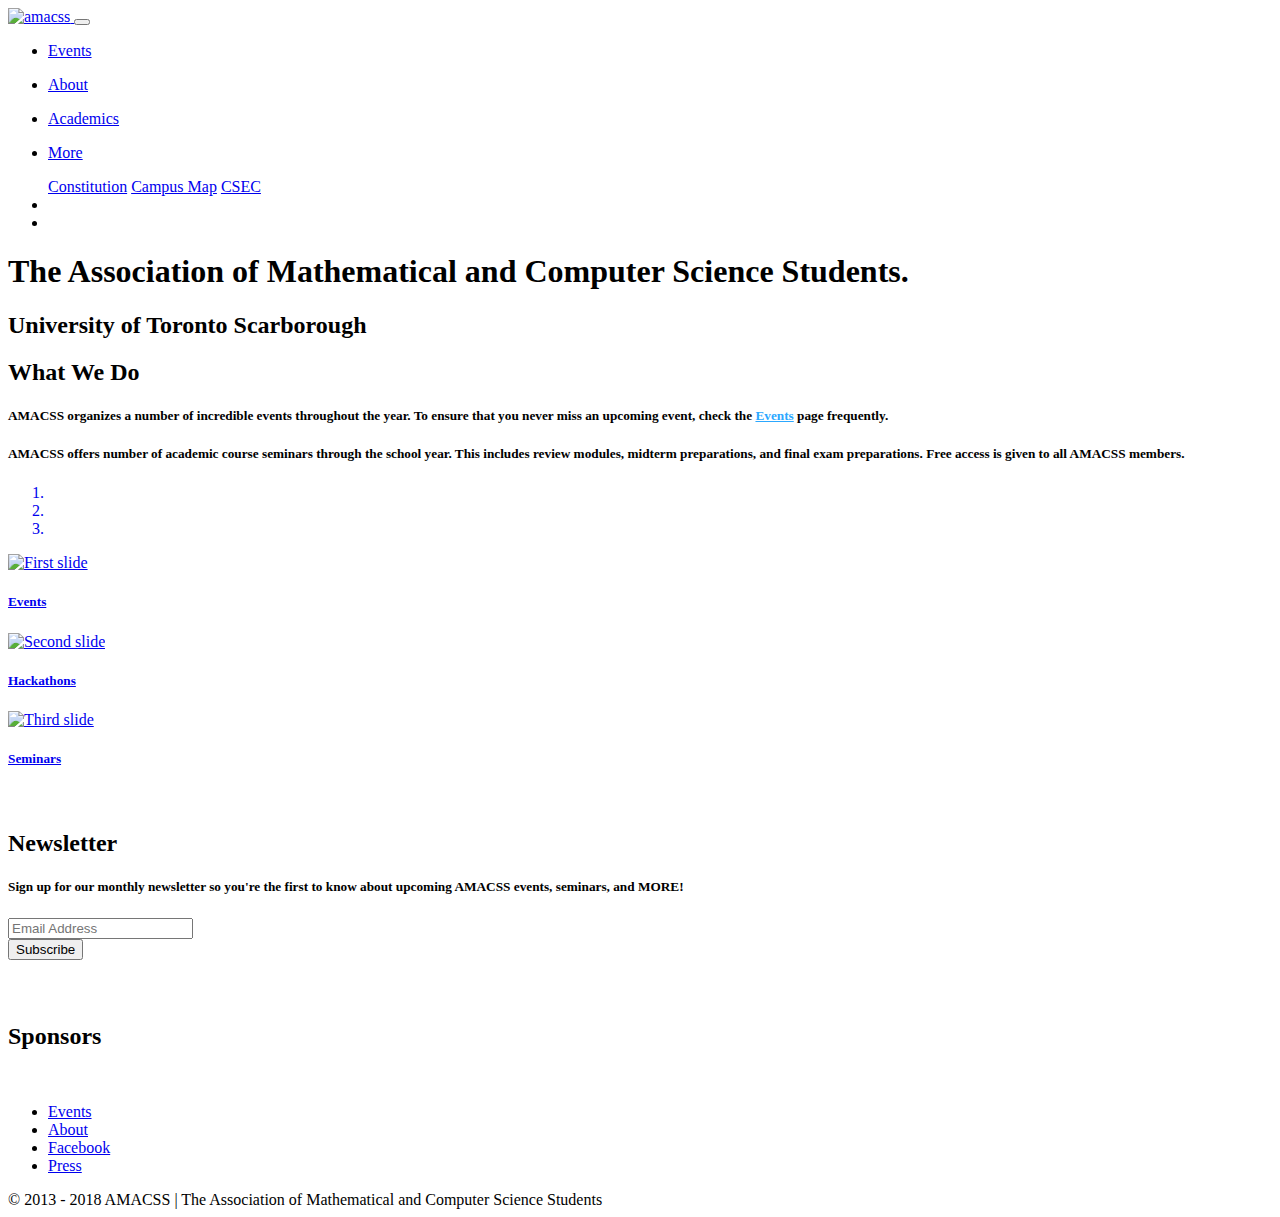
==== public/index.html @ c24b262f "fixed links" ====
<!DOCTYPE html>
<html lang="en">
  <head>
    <title>Association of Mathematical and Computer Science Students | AMACSS</title>
    <meta charset="utf-8">
    <meta http-equiv="x-ua-compatible" content="ie=edge">
    <meta content='width=device-width, initial-scale=1.0, maximum-scale=1.0, user-scalable=0, shrink-to-fit=no' name='viewport' />
    <meta name="description" content="The official website for AMACSS. The AMACSS team works to enhance the educational, recreational, social and cultural environment of UTSC.">
    <meta property="og:type" content="website">
    <meta property="og:title" content="Association of Mathematical and Computer Science Students">
    <meta property="og:image" content="https://amacss.org/img/og.jpg">
    <meta property="og:description" content="The official website for AMACSS. The AMACSS team works to enhance the educational, recreational, social and cultural environment of UTSC.">
    <meta property="og:site_name" content="AMACSSx">
    <meta property="og:locale" content="en_US">
    <link href="./assets/css/bootstrap.min.css" rel="stylesheet" />
    <link href="./assets/css/index.css" rel="stylesheet" />
    <link href="./assets/css/now-ui-kit.css?v=1.1.0" rel="stylesheet" />
    <link href="https://fonts.googleapis.com/css?family=Montserrat:400,700,200" rel="stylesheet" />
    <link rel="stylesheet" href="https://maxcdn.bootstrapcdn.com/font-awesome/latest/css/font-awesome.min.css" />
    <script src="./assets/js/core/jquery.3.2.1.min.js" type="text/javascript"></script>
    <script src="./assets/js/core/popper.min.js" type="text/javascript"></script>
    <script src="./assets/js/core/bootstrap.min.js" type="text/javascript"></script>
    <script src="./assets/js/plugins/bootstrap-switch.js"></script>
    <script src="./assets/js/plugins/nouislider.min.js" type="text/javascript"></script>
    <script src="./assets/js/plugins/bootstrap-datepicker.js" type="text/javascript"></script>
    <script src="./assets/js/now-ui-kit.js?v=1.1.0" type="text/javascript"></script>
    <script src="./assets/js/index.js" type="text/javascript"></script>
  </head>
  <body>
    <nav class="navbar navbar-expand-md bg-dark fixed-top navbar-transparent" color-on-scroll="150" id="navbar-wrapper">
      <div class="container">
        <div class="navbar-translate">
          <a class="navbar-brand" href="./">
          <img src="./assets/img/logo.svg" alt="amacss">
          </a>
          <button class="navbar-toggler" type="button" data-toggle="collapse" data-target="#navigation" aria-controls="navigation-index" aria-expanded="false" aria-label="Toggle navigation" id="hamburger">
            <span class="icon-bar"></span>
            <span class="icon-bar"></span>
            <span class="icon-bar"></span>
        </button>
        </div>
        <div class="collapse navbar-collapse justify-content-end" id="navigation">
          <ul class="navbar-nav">
            <li class="nav-item">
              <a class="nav-link" href="./events.html">
                <i class="now-ui-icons ui-1_calendar-60"></i>
                <p>Events</p>
              </a>
            </li>
            <li class="nav-item">
              <a class="nav-link" href="./about.html">
                <i class="now-ui-icons travel_info"></i>
                <p>About</p>
              </a>
            </li>
            <li class="nav-item">
              <a class="nav-link" href="https://academics.amacss.org/">
                <i class="now-ui-icons education_glasses"></i>
                <p>Academics</p>
              </a>
            </li>
            <li class="nav-item dropdown">
              <a class="nav-link dropdown-toggle" href="./" data-toggle="dropdown" target="_blank">
                <i class="now-ui-icons ui-1_simple-add"></i>
                <p>More</p>
              </a>
              <div class="dropdown-menu" aria-labelledby="navbarDropdownMenuLink">
                <a class="dropdown-item" href="./assets/files/constitution.pdf" target="_blank">Constitution</a>
                <a class="dropdown-item" href="http://map.utoronto.ca/utsc" target="_blank">Campus Map</a>
                <a class="dropdown-item" href="https://csec.club/" target="_blank">CSEC</a>
              </div>
            </li>
            <li class="nav-item">
              <a class="nav-link" rel="tooltip" title="Follow us on Twitter" data-placement="bottom" href="https://twitter.com/AMACSSUTSC" target="_blank">
                <i class="fa fa-twitter"></i>
              </a>
            </li>
            <li class="nav-item">
              <a class="nav-link" rel="tooltip" title="Like us on Facebook" data-placement="bottom" href="https://www.facebook.com/AMACSSUTSC" target="_blank">
                <i class="fa fa-facebook-square"></i>
              </a>
            </li>
          </ul>
        </div>
      </div>
    </nav>
    <div class="page-header page-header">
      <div class="page-header-image" data-parallax="true" style="background-image: url('./assets/img/banner.jpg');">
      </div>
      <div class="container">
        <div class="content-center">
          <h1 class="title">The Association of Mathematical and Computer Science Students.</h1>
          <h2 class="subtitle">University of Toronto Scarborough</h2>
        </div>
      </div>
    </div>
    <div class="section">
      <div class="container">
        <div class="row">
          <div class="col-md-8 ml-auto mr-auto text-center">
            <h2 class="title">What We Do</h2>
            <h5 class="description">AMACSS organizes a number of incredible events throughout the year. To ensure that you never miss an upcoming event, check the <a href="./events.html" style="color: #2CA8FF">Events</a> page frequently.</h5>
            <h5 class="description">AMACSS offers number of academic course seminars through the school year. This includes review modules, midterm preparations, and final exam preparations. Free access is given to all AMACSS members.</h5>
          </div>
        </div>
        <div class="separator separator-info"></div>
      </div>
      <div class="container">
        <a href="./events.html">
          <div class="row justify-content-center">
            <div class="col-8">
              <div id="carouselExampleIndicators" class="carousel slide" data-ride="carousel">
                <ol class="carousel-indicators">
                  <li data-target="#carouselExampleIndicators" data-slide-to="0" class=""></li>
                  <li data-target="#carouselExampleIndicators" data-slide-to="1" class=""></li>
                  <li data-target="#carouselExampleIndicators" data-slide-to="2" class="active"></li>
                </ol>
                <div class="carousel-inner" role="listbox"  style="border-radius: 10px;">
                  <div class="carousel-item">
                    <img class="d-block" src="./assets/img/s3.jpg" alt="First slide">
                    <div class="carousel-caption d-none d-md-block">
                      <h5>Events</h5>
                    </div>
                  </div>
                  <div class="carousel-item active carousel-item-left">
                    <img class="d-block" src="./assets/img/s1.jpg" alt="Second slide">
                    <div class="carousel-caption d-none d-md-block">
                      <h5>Hackathons</h5>
                    </div>
                  </div>
                  <div class="carousel-item carousel-item-next carousel-item-left">
                    <img class="d-block" src="./assets/img/s2.jpg" alt="Third slide">
                    <div class="carousel-caption d-none d-md-block">
                      <h5>Seminars</h5>
                    </div>
                  </div>
                </div>
        <a class="carousel-control-prev" href="#carouselExampleIndicators" role="button" data-slide="prev">
        <i class="now-ui-icons arrows-1_minimal-left"></i>
        </a>
        <a class="carousel-control-next" href="#carouselExampleIndicators" role="button" data-slide="next">
        <i class="now-ui-icons arrows-1_minimal-right"></i>
        </a>
        </div>
        </div>
        </div>
        </a>
      </div>
      <div style="margin-bottom: 63px;"></div>
      <div class="container">
        <div class="row">
          <div class="col-md-8 ml-auto mr-auto text-center">
            <h2 class="title">Newsletter</h2>
            <h5 class="description">Sign up for our monthly newsletter so you're the first to know about upcoming AMACSS events, seminars, and MORE!</h5>
          </div>
        </div>
        <div class="separator separator-info"></div>
        <div id="mc_embed_signup" class="container col-sm-6 col-lg-4 text-center">
          <form action="https://amacss.us16.list-manage.com/subscribe/post?u=641679e76875b8186d30d1f0b&amp;id=362221620e" method="post" id="mc-embedded-subscribe-form" name="mc-embedded-subscribe-form" class="validate" target="_blank" novalidate>
            <div id="mc_embed_signup_scroll">
              <div class="input-group">
                <span class="input-group-addon">
                <i class="fa fa-envelope"></i>
                </span>
                <input type="email" value="" name="EMAIL" class="form-control" id="mce-EMAIL" placeholder="Email Address" required>
              </div>
              <!-- real people should not fill this in and expect good things - do not remove this or risk form bot signups-->
              <div style="position: absolute; left: -5000px;" aria-hidden="true"><input type="text" name="b_641679e76875b8186d30d1f0b_bf4c690341" tabindex="-1" value=""></div>
              <div class="clear"><input type="submit" value="Subscribe" name="subscribe" id="mc-embedded-subscribe" class="btn btn-info"></div>
            </div>
          </form>
        </div>
        <!--End mc_embed_signup-->
      </div>
      <div style="margin-bottom: 63px;"></div>
      <div class="container">
        <div class="row">
          <div class="col-md-8 ml-auto mr-auto text-center">
            <h2 class="title">Sponsors</h2>
          </div>
        </div>
        <div class="separator separator-info"></div>
        <a href="http://get.tech" target="_blank">
          <img class="mx-auto d-block" src="img/tech.png" alt="">
        </a>
      </div>
    </div>
    <footer class="footer footer-default">
      <div class="container">
        <nav>
          <ul>
            <li>
              <a href="./events.html">
              Events
              </a>
            </li>
            <li>
              <a href="./about.html">
              About
              </a>
            </li>
            <li>
              <a href="https://www.facebook.com/AMACSSUTSC" target="_">
              Facebook
              </a>
            </li>
            <li>
              <a href="mailto:president@amacss.org" target="_">
              Press
              </a>
            </li>
          </ul>
        </nav>
        <div class="copyright">
          &copy;
          2013 - 2018 AMACSS | The Association of Mathematical and Computer Science Students
        </div>
      </div>
    </footer>
  </body>
</html>
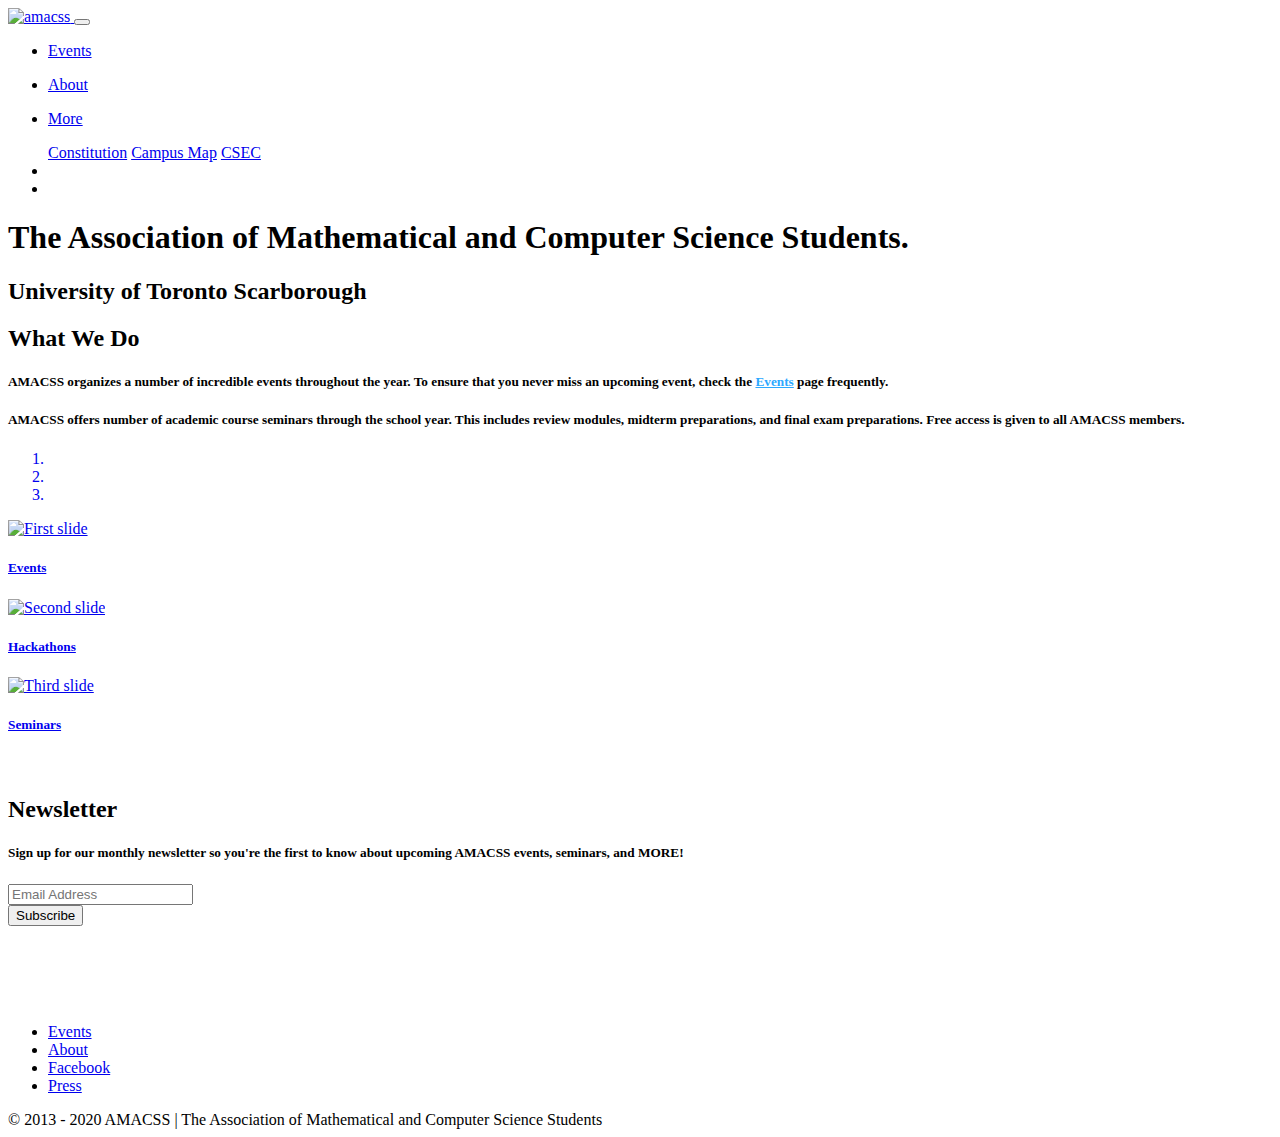
==== commit 3481f3e8: "Update index.html" ====
--- a/public/index.html
+++ b/public/index.html
@@ -51,12 +51,6 @@
               <a class="nav-link" href="./about.html">
                 <i class="now-ui-icons travel_info"></i>
                 <p>About</p>
-              </a>
-            </li>
-            <li class="nav-item">
-              <a class="nav-link" href="https://academics.amacss.org/">
-                <i class="now-ui-icons education_glasses"></i>
-                <p>Academics</p>
               </a>
             </li>
             <li class="nav-item dropdown">
@@ -174,12 +168,6 @@
       </div>
       <div style="margin-bottom: 63px;"></div>
       <div class="container">
-        <div class="row">
-          <div class="col-md-8 ml-auto mr-auto text-center">
-            <h2 class="title">Sponsors</h2>
-          </div>
-        </div>
-        <div class="separator separator-info"></div>
         <a href="http://get.tech" target="_blank">
           <img class="mx-auto d-block" src="img/tech.png" alt="">
         </a>
@@ -213,7 +201,7 @@
         </nav>
         <div class="copyright">
           &copy;
-          2013 - 2018 AMACSS | The Association of Mathematical and Computer Science Students
+          2013 - 2020 AMACSS | The Association of Mathematical and Computer Science Students
         </div>
       </div>
     </footer>
